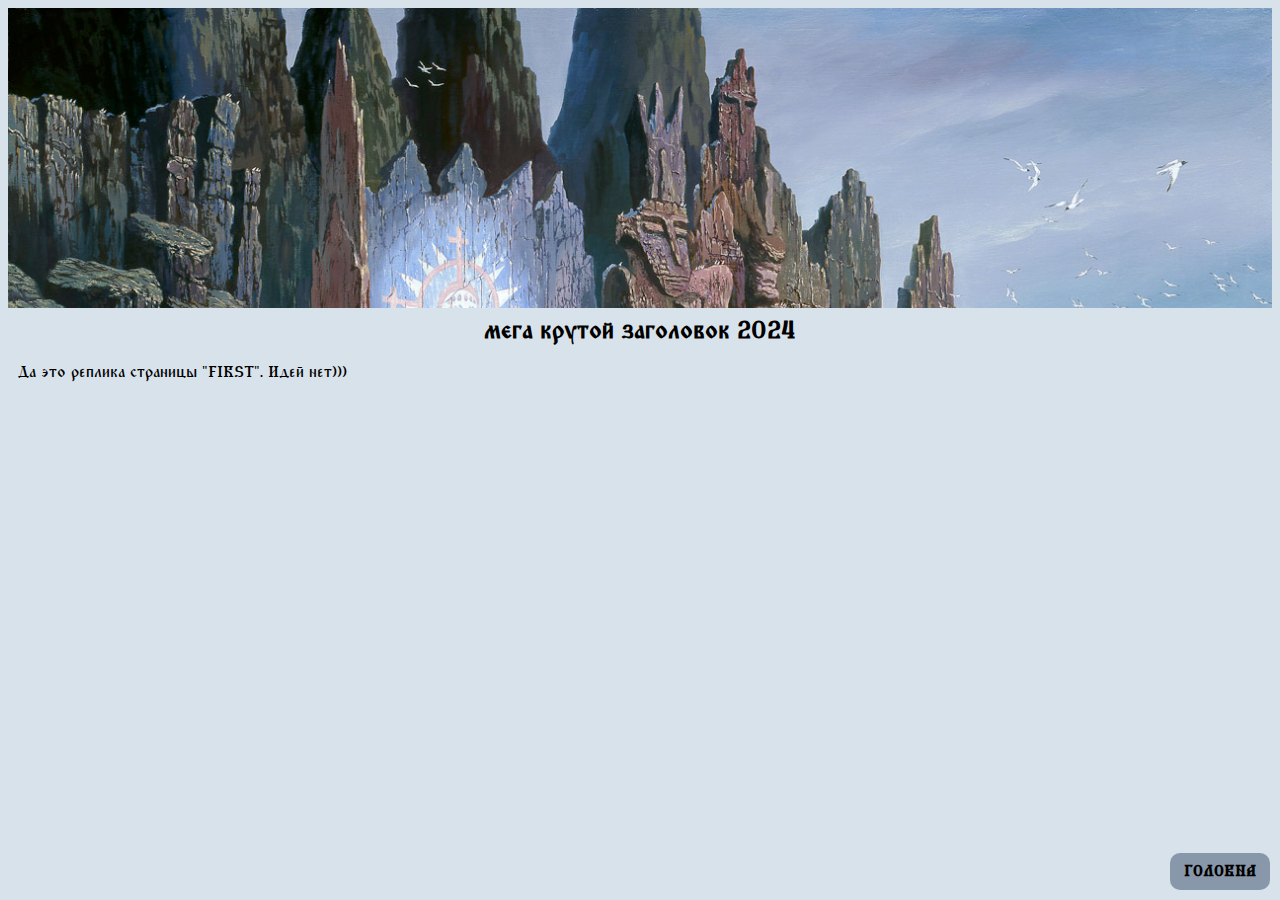
==== page1.html @ 00d939d9 "Add files via upload" ====
<!DOCTYPE html>
<html>
  <head>
     <meta name="viewport" content="width=device-width, initial-scale=1.0" maximum-scale="1.0", user-scalable="no">
    <title>Заголовок страницы</title>
    <style>
      body {
        background-color: #D8E2EB;
      }

      #header {
        width: 100%;
        height: 300px;
        background-image: url("hyperhome1.jpg");
        background-size: cover;
      }

      #title {
        margin: 10px;
        font-size: 24px;
        font-weight: bold;
        font-family: Pompadur, 'TriodPostnaja', cursive;
        text-align: center;
      }

      #text {
        margin: 10px;
        font-size: 16px;
        line-height: 1.5;
        font-family: Pompadur, 'TriodPostnaja', cursive;
      }

      #back-button {
        width: 80px;
        position: fixed;
        bottom: 10px;
        right: 10px;
        padding: 10px;
        border-radius: 10px;
        background-color: #8897AA;
        color: black;
        text-decoration: none;
        text-align: center;
        font-size: 16px;
        font-weight: bold;
        font-family: Pompadur, 'TriodPostnaja', cursive;
      }
      @font-face {
    font-family: Pompadur; /* Гарнитура шрифта */
    src: url(TriodPostnaja.ttf); /* Путь к файлу со шрифтом */
      }
    </style>
  </head>
  <body>
    <div id="header"></div>
    <div id="title">мєга крутой заголовок 2024</div>
    <div id="text">
      <p>Да это реплика страницы "FIRST". Идей нет)))</p>
    </div>
    <a id="back-button" href="index.html">ГОЛОВНА</a>
  </body>
</html>
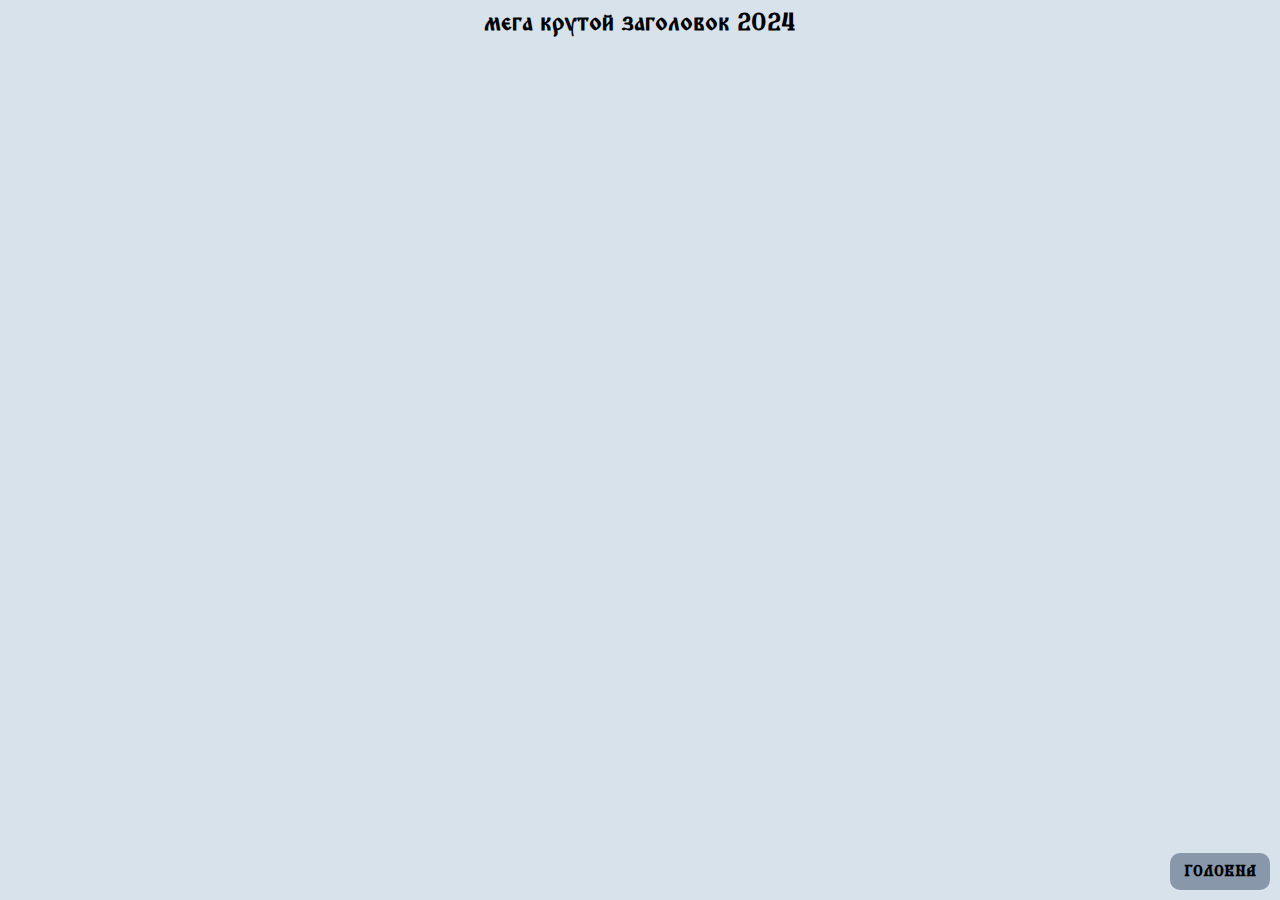
==== commit 28e7a6e1: "Add files via upload" ====
--- a/page1.html
+++ b/page1.html
@@ -6,13 +6,6 @@
     <style>
       body {
         background-color: #D8E2EB;
-      }
-
-      #header {
-        width: 100%;
-        height: 300px;
-        background-image: url("hyperhome1.jpg");
-        background-size: cover;
       }
 
       #title {
@@ -29,6 +22,24 @@
         line-height: 1.5;
         font-family: Pompadur, 'TriodPostnaja', cursive;
       }
+      
+      header>div {transform: translateX(-150%);}
+header>div:nth-child(1) {animation: ani 1s ease-in-out forwards;}
+header>div:nth-child(2) {animation: ani 1s forwards 0.5s;}
+header>div:nth-child(3) {animation: ani 1s forwards 1s;}
+header>div:nth-child(4) {animation: ani 1s forwards 1.5s;}
+header>div:nth-child(5) {animation: ani 1s forwards 2s;}
+
+@keyframes ani {
+  0% {transform: translateX(-150%);}
+  15% {transform: translateX(5%);}
+  30% {transform: translateX(-5%);}
+  45% {transform: translateX(3%);}
+  60% {transform: translateX(-3%);}
+  75% {transform: translateX(1%);}
+  85% {transform: translateX(-1%);}
+  100% {transform: translateX(0);}
+}
 
       #back-button {
         width: 80px;
@@ -54,9 +65,14 @@
   <body>
     <div id="header"></div>
     <div id="title">мєга крутой заголовок 2024</div>
-    <div id="text">
-      <p>Да это реплика страницы "FIRST". Идей нет)))</p>
-    </div>
+    <header id="text">
+      <div><p>ПОКА</p></div>
+      <div><p>ВЫ ГРОМКО</p></div>
+      <div><p>УНИЧТОЖАЛИ</p></div>
+      <div><p>МОРАЛЬ</p></div>
+      <div><p>Я ТИХО ВЕДАЛ И СОЗЕРЦАЛ</p></div>
+    </header>
+    
     <a id="back-button" href="index.html">ГОЛОВНА</a>
   </body>
 </html>
